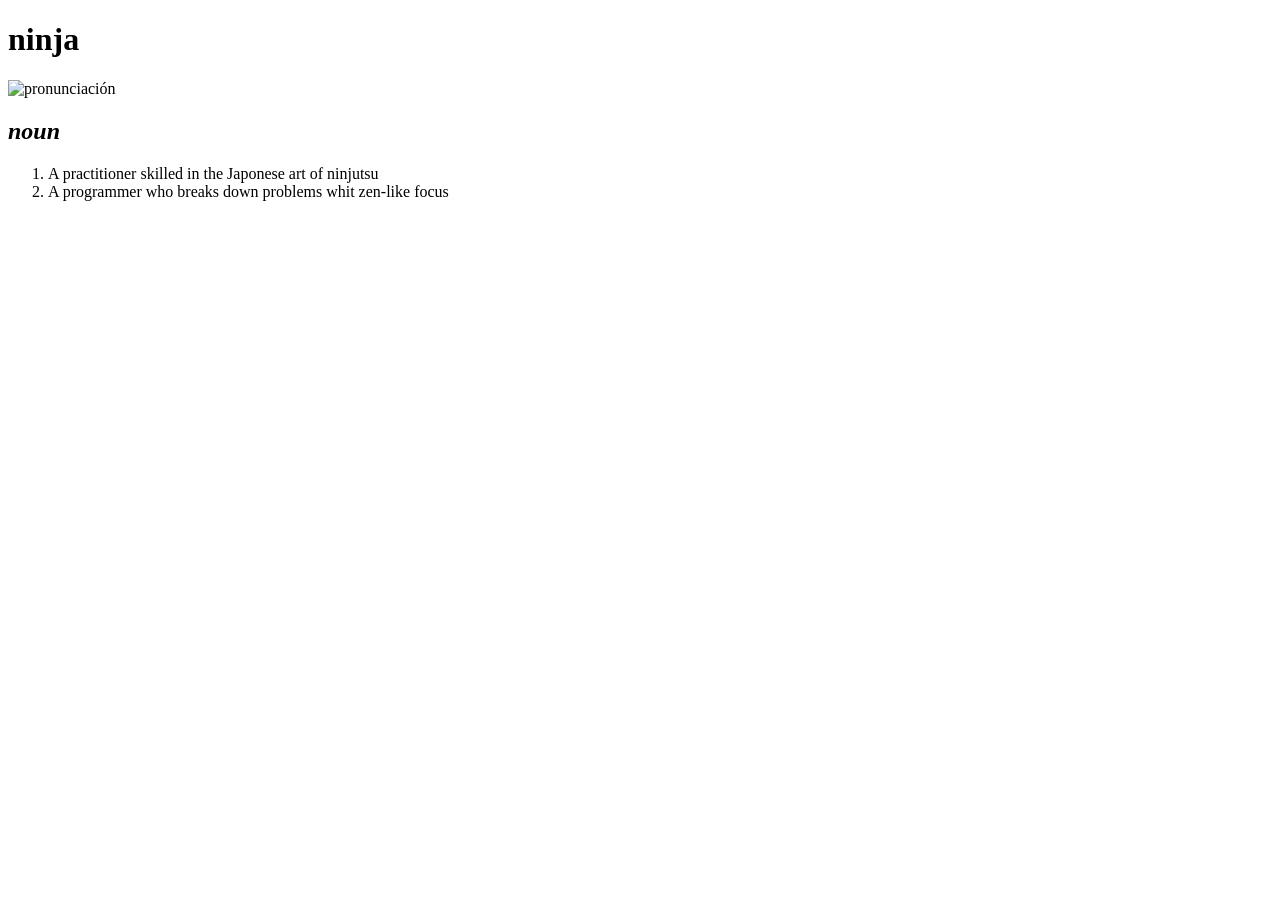
==== Web_Fund/01_HTML/Tareas_Practicas/01_EntradaDeDiccionario/index.html @ abf9926a "Mis dos primeras tareas practicas" ====
<!DOCTYPE html>
<html lang="en">
    <head>
        <meta charset="UTF-8">
        <meta http-equiv="X-UA-Compatible" content="IE=edge">
        <meta name="viewport" content="width=device-width, initial-scale=1.0">
        <title>Document</title>
    </head>
    <body>
        <h1>ninja</h1>
        <img src="C:\Users\Carlos Gutierrez\Documents\Clases\Tareas Practicas\imagenes\pronunciation.png" alt="pronunciación">
        <h2><em>noun</em></h2>

        <ol>
            <li>A practitioner skilled in the Japonese art of ninjutsu</li>
            <li>A programmer who breaks down problems whit zen-like focus</li>
        </ol>

    </body>
</html>
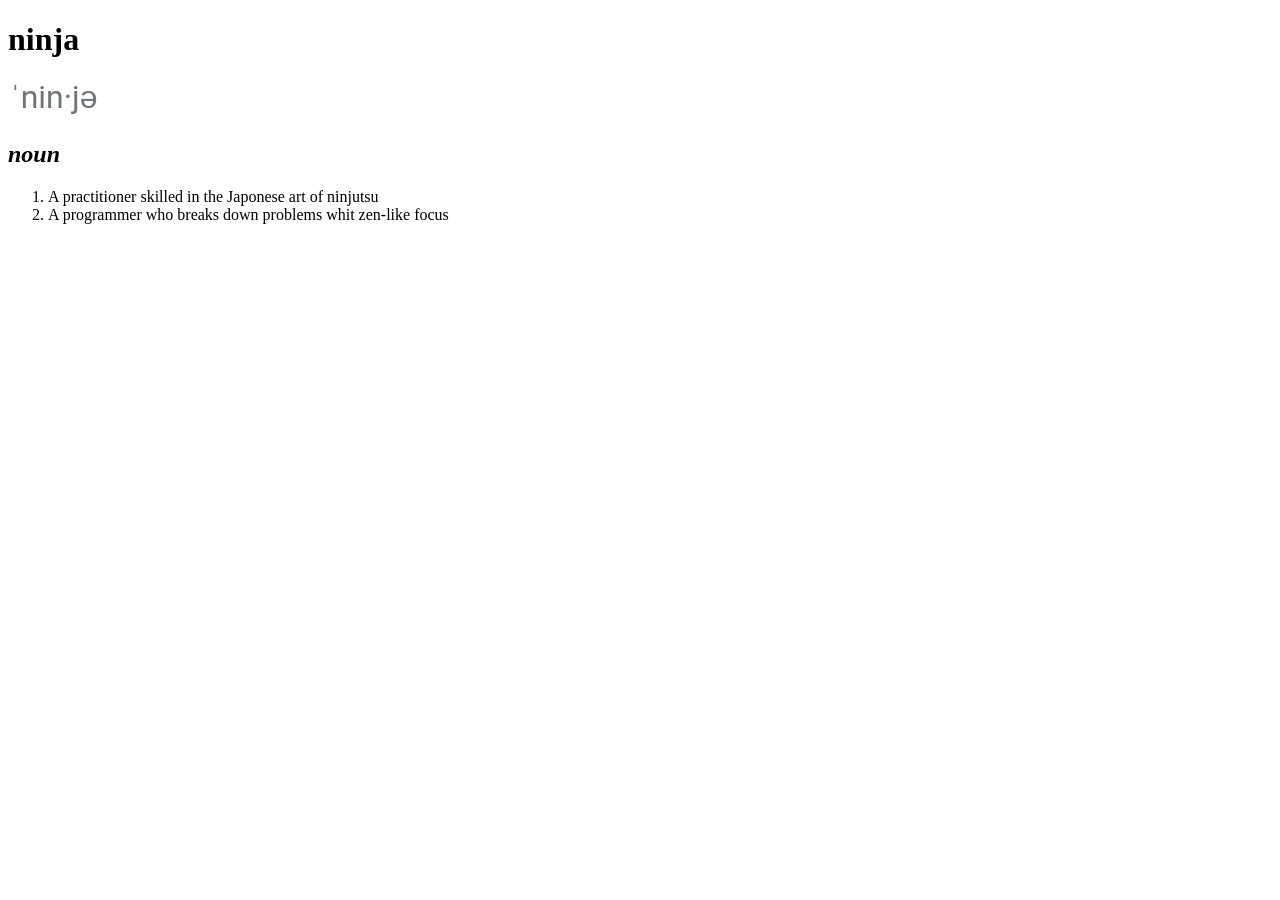
==== commit ff065c9a: "Actualización de tareas" ====
--- a/Web_Fund/01_HTML/Tareas_Practicas/01_EntradaDeDiccionario/index.html
+++ b/Web_Fund/01_HTML/Tareas_Practicas/01_EntradaDeDiccionario/index.html
@@ -8,14 +8,11 @@
     </head>
     <body>
         <h1>ninja</h1>
-        <img src="C:\Users\Carlos Gutierrez\Documents\Clases\Tareas Practicas\imagenes\pronunciation.png" alt="pronunciación">
+        <img src="imagenes/pronunciation.png" alt="pronunciación">
         <h2><em>noun</em></h2>
-
         <ol>
             <li>A practitioner skilled in the Japonese art of ninjutsu</li>
             <li>A programmer who breaks down problems whit zen-like focus</li>
         </ol>
-
     </body>
-</html>
-
+</html>
